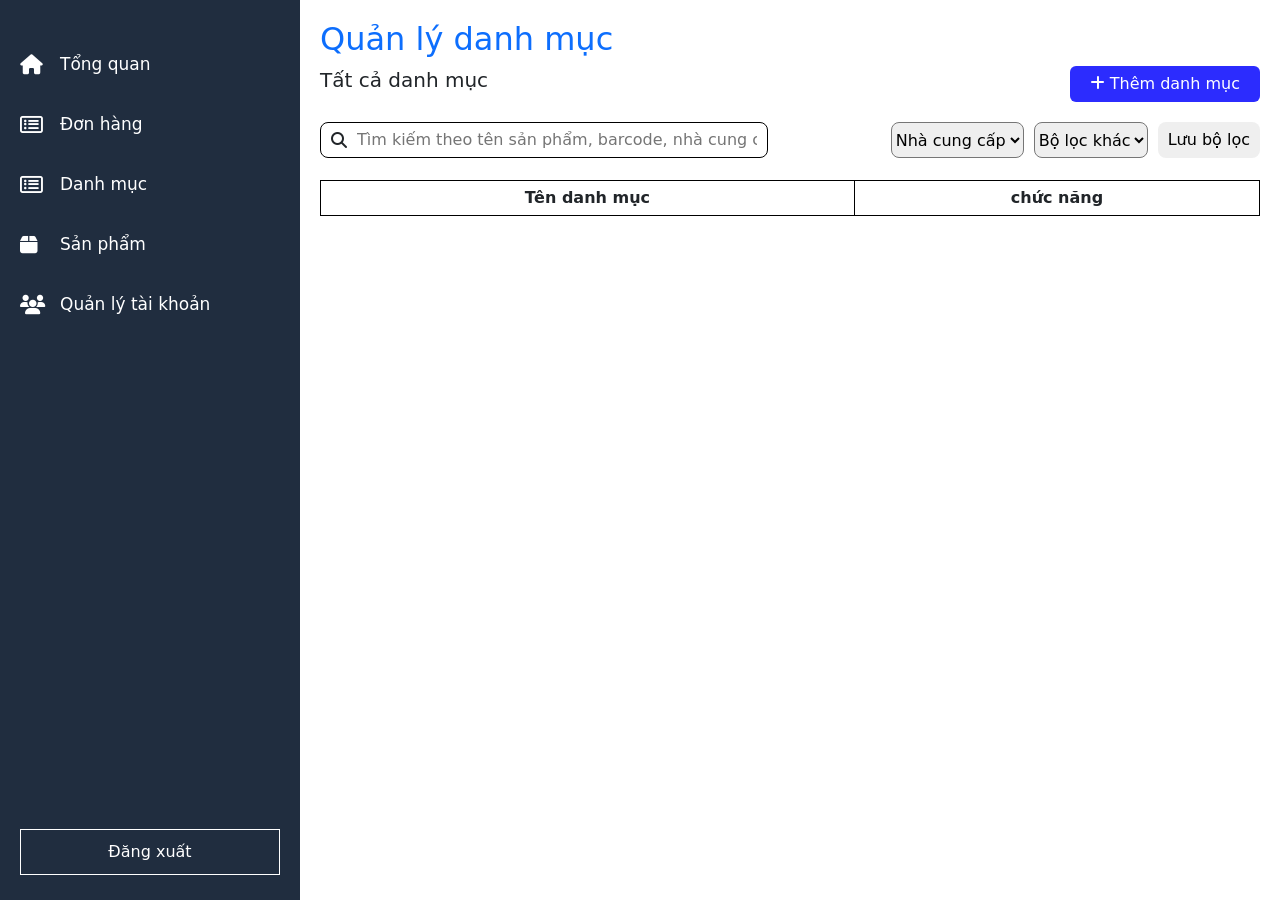
==== pages/admin/category.html @ ad687238 "upload" ====
<!DOCTYPE html>
<html lang="en">
  <head>
    <link
      rel="icon"
      type="image/svg+xml"
      href="https://www.sapo.vn/Themes/Portal/Default/StylesV2/images/logo/Sapo-logo.svg?v=202312200435"
    />
    <title>Quản lý danh mục</title>
    <meta charset="utf-8" />
    <meta
      name="viewport"
      content="width=device-width, initial-scale=1, shrink-to-fit=no"
    />
    <link
      href="https://cdn.jsdelivr.net/npm/bootstrap@5.3.2/dist/css/bootstrap.min.css"
      rel="stylesheet"
      integrity="sha384-T3c6CoIi6uLrA9TneNEoa7RxnatzjcDSCmG1MXxSR1GAsXEV/Dwwykc2MPK8M2HN"
      crossorigin="anonymous"
    />
    <link
      rel="stylesheet"
      href="https://cdnjs.cloudflare.com/ajax/libs/font-awesome/6.5.1/css/all.min.css"
      integrity="sha512-DTOQO9RWCH3ppGqcWaEA1BIZOC6xxalwEsw9c2QQeAIftl+Vegovlnee1c9QX4TctnWMn13TZye+giMm8e2LwA=="
      crossorigin="anonymous"
      referrerpolicy="no-referrer"
    />
    <link rel="stylesheet" href="../../css/admin/sidebar.css" />
    <link rel="stylesheet" href="../../css/admin/product.css" />
  </head>
  <body>
    <div class="sidebar">
      <div class="logo">
        <img
          src="https://www.sapo.vn/Themes/Portal/Default/StylesV2/images/logo/Sapo-logo.svg?v=202312200435"
          alt=""
        />
      </div>
      <div class="listOperation">
        <a href="./home.html" class="itemOperation">
          <i class="fas fa-home"></i><span>Tổng quan</span>
        </a>
        <a href="./order.html" class="itemOperation">
          <i class="far fa-list-alt"></i><span>Đơn hàng</span>
        </a>
        <a href="./category.html" class="itemOperation">
          <i class="far fa-list-alt"></i><span>Danh mục</span>
        </a>
        <a href="./products.html" class="itemOperation">
          <i class="fas fa-box"></i><span>Sản phẩm</span>
        </a>
        <a href="./manage.html" class="itemOperation">
          <i class="fas fa-users"></i><span>Quản lý tài khoản</span>
        </a>
        <div class="itemOperation logOut">
          <button type="button" class="btnLogout" id="btnLogout">
            Đăng xuất
          </button>
        </div>
      </div>
    </div>
    <div class="productpage">
      <div class="productpageHeader">
        <h2><a href="">Quản lý danh mục</a></h2>
        <div class="titleProduct">
          <h5>Tất cả danh mục</h5>
          <button id="btnAddProduct">
            <i class="fas fa-plus"></i> Thêm danh mục
          </button>
        </div>
        <div class="searchProduct">
          <form class="search" id="search">
            <i class="fas fa-search"></i>
            <input
              id="searchInput"
              class="inputSearch"
              type="text"
              placeholder="Tìm kiếm theo tên sản phẩm, barcode, nhà cung cấp"
            />
          </form>
          <div class="selectOption">
            <select>
              <option value="" selected>Nhà cung cấp</option>
            </select>
            <select>
              <option value="" selected>Bộ lọc khác</option>
            </select>
            <button>Lưu bộ lọc</button>
          </div>
        </div>
      </div>
      <table class="tableProduct">
        <thead class="thead">
          <tr class="titleTable">
            <th>Tên danh mục</th>
            <th colspan="2">chức năng</th>
          </tr>
        </thead>
        <tbody class="tbody" id="tbody"></tbody>
      </table>
      <div class="current" id="current">
        <div class="currentPage">
          <button id="prev">Prev</button>
          <span id="numberCurrentPage"></span>
          <button id="next">Next</button>
        </div>
      </div>
    </div>
    <div class="modalAdd" id="modalAddCategory">
      <div class="closeModal d-flex justify-content-between align-items-center">
        <span>Thêm mới danh mục</span>
        <i id="closeIconProduct" class="far fa-times-circle"></i>
      </div>
      <form id="formAddCategory" class="formAddProduct">
        <div class="d-flex gap-3">
          <div class="flex-1 d-flex flex-column justify-content-between">
            <div class="inputAdd d-flex flex-column gap-1">
              <label
                >1: Nhập tên danh mục:<span style="color: red">*</span></label
              >
              <input
                type="text"
                placeholder="nhập tên sản phẩm"
                class="inputProduct"
                id="nameCate"
              />
              <span class="err" id="errName"
                >Tên danh mục không được để trống *</span
              >
            </div>
            <div class="inputAdd d-flex justify-content-between">
              <button type="button" id="btnCancel" class="btn btn-danger">
                Huỷ
              </button>
              <button type="submit" class="btn btn-success">Thêm mới</button>
            </div>
          </div>
        </div>
      </form>
    </div>
    <div class="modalEdit" id="modalEditProduct">
      <div class="closeModal d-flex justify-content-between align-items-center">
        <span>Sửa thông tin danh mục</span>
        <i id="closeIconEdit" class="far fa-times-circle"></i>
      </div>
      <form id="formEditProduct" class="">
        <div class="d-flex gap-3">
          <div class="flex-1 d-flex flex-column justify-content-between">
            <div class="inputAdd d-flex flex-column gap-1">
              <label
                >1: Nhập tên danh mục:<span style="color: red">*</span></label
              >
              <input
                type="text"
                placeholder="nhập tên sản phẩm"
                class="inputProduct"
                id="nameEdit"
              />
              <span class="err" id="errNameEdit"
                >Tên danh mục không được để trống *</span
              >
            </div>
          </div>
        </div>
        <div class="inputAdd d-flex justify-content-between">
          <button type="button" id="btnCancelEdit" class="btn btn-danger">
            Huỷ
          </button>
          <button type="submit" class="btn btn-success">Lưu thông tin</button>
        </div>
      </form>
    </div>
    <script src="https://cdn.jsdelivr.net/npm/uuid@8.3.2/dist/umd/uuidv4.min.js"></script>
    <script src="../../js/admin/category.js"></script>
    <script src="../../js/admin/logout.js"></script>
  </body>
</html>
---- css/admin/sidebar.css ----
*,
*::after,
*::before {
  margin: 0;
  padding: 0;
  box-sizing: border-box;
}
a {
  text-decoration: none;
}
input:focus {
  outline: none;
}
li {
  list-style: none;
}
img {
  display: block;
  max-width: 100%;
}
.sidebar {
  width: 300px;
  height: 100vh;
  background-color: #202d3f;
  position: fixed;
  top: 0;
  left: 0;
  display: flex;
  flex-direction: column;
}
.logo {
  display: flex;
}
.logo img {
  width: 150px;
  margin-top: 20px;
  margin-left: 20px;
}
.listOperation {
  width: 100%;
  padding: 10px;
  position: relative;
  flex: 1;
}
.itemOperation {
  width: 100%;
  display: flex;
  gap: 10px;
  align-items: center;
  color: #fff;
  padding: 15px 10px;
  border-radius: 6px;
  position: relative;
  margin-top: 10px;
  cursor: pointer;
}
.itemOperation i {
  font-size: 20px;
}
.itemOperation span {
  position: absolute;
  left: 50px;
  font-size: 17px;
}
.itemOperation:hover {
  background-color: rgba(213, 213, 213, 0.5);
}
.logOut {
  position: absolute;
  bottom: 10px;
  left: 10px;
  width: 280px;
}
.btnLogout {
  width: 100%;
  height: 100%;
  border: 1px solid #fff;
  padding: 10px;
  background-color: transparent;
  color: #fff;
}
---- css/admin/product.css ----
.productpage {
  width: calc(100vw - 300px);
  height: 100vh;
  position: fixed;
  right: 0;
  top: 0;
  padding: 20px;
  overflow-y: scroll;
}
.productpageHeader {
  width: calc(100vw - 300px);
  position: fixed;
  top: 0;
  right: 0;
  padding: 20px;
  background-color: #fff;
}
.titleProduct {
  display: flex;
  justify-content: space-between;
  align-items: center;
}
.titleProduct button {
  padding: 6px 20px;
  background-color: rgb(44, 44, 254);
  border: none;
  color: #fff;
  border-radius: 6px;
}
.searchProduct {
  display: flex;
  justify-content: space-between;
  align-items: center;
  height: 36px;
  margin-top: 20px;
  position: relative;
}
.search {
  height: 100%;
  border: 1px solid #000;
  display: flex;
  gap: 10px;
  align-items: center;
  padding: 0 10px;
  border-radius: 8px;
}
.inputSearch {
  width: 400px;
  border: none;
}
.selectOption {
  height: 100%;
  display: flex;
  align-items: center;
  gap: 10px;
}
.selectOption select,
.selectOption button {
  height: 100%;
  border-radius: 8px;
}
.selectOption button {
  border: none;
  padding: 0 10px;
}
.tableProduct {
  width: 100%;
  margin-top: 160px;
  margin-bottom: 10px;
}
.current {
  width: 100%;
  display: flex;
  justify-content: center;
}
.currentPage {
  display: flex;
  align-items: center;
  border: 1px solid #000;
  border-radius: 6px;
}
.currentPage button {
  border: none;
  background-color: transparent;
  padding: 10px;
}
.currentPage button:hover {
  background-color: rgb(44, 44, 254);
  color: #fff;
}
#numberCurrentPage {
  height: 100%;
  width: 50px;
  display: flex;
  justify-content: center;
  align-items: center;
  border-left: 1px solid #000;
  border-right: 1px solid #000;
}
.tableProduct tr td,
.tableProduct tr th {
  border: 1px solid #000;
  border-collapse: collapse;
  text-align: center;
  padding: 5px;
}

.modalAdd,
.modalEdit {
  position: fixed;
  top: 50%;
  left: 50%;
  transform: translate(-50%, -50%);
  background-color: #fff;
  box-shadow: rgba(0, 0, 0, 0.35) 0px 5px 15px;
  padding: 10px;
  display: none;
}
.btnLogout {
  width: 100%;
  height: 100%;
  background-color: transparent;
  color: #fff;
  border: 1px solid #fff;
  padding: 10px 0;
}
.inputAdd {
  margin-bottom: 10px;
}
.inputDes {
  padding: 10px;
}
.inputProduct {
  height: 40px;
  padding: 0 10px;
  border-radius: 6px;
}
.upload-img {
  width: 100%;
  display: flex;
  align-items: center;
  gap: 10px;
}
.upload-img i {
  width: 30%;
  padding: 20px;
  display: flex;
  align-items: center;
  justify-content: center;
  font-size: 40px;
  cursor: pointer;
}
.img-container {
  height: 150px;
  width: 70%;
  border: 1px solid #000;
  position: relative;
}
.img-container img {
  height: 100%;
  width: 100%;
  object-fit: cover;
}
.tableProduct th,
.tableProduct td {
  border: 1px solid #000;
  border-collapse: collapse;
  text-align: center;
}
.flex-1,
.flex-2 {
  width: 382px;
}
.loadding {
  position: absolute;
  top: 0;
  left: 0;
  bottom: 0;
  right: 0;
  display: flex;
  justify-content: center;
  align-items: center;
}
.load {
  height: 30px;
  width: 30px;
  border: 4px solid #000;
  border-radius: 50%;
  border-right: 4px solid transparent;
  animation: loader 1s linear infinite;
}
.closeModal {
  border-bottom: 1px solid #000;
  margin-bottom: 10px;
}
.closeModal i {
  padding: 10px 0 10px 10px;
  cursor: pointer;
}
.err {
  color: red;
  margin-bottom: 10px;
  display: none;
}
.border-red {
  border: 1px solid red;
}
.label-img {
  display: flex;
  flex-direction: column;
}
.td-img {
  width: 170px;
}
.img-render {
  width: 100%;
  height: 100px;
  object-fit: cover;
}
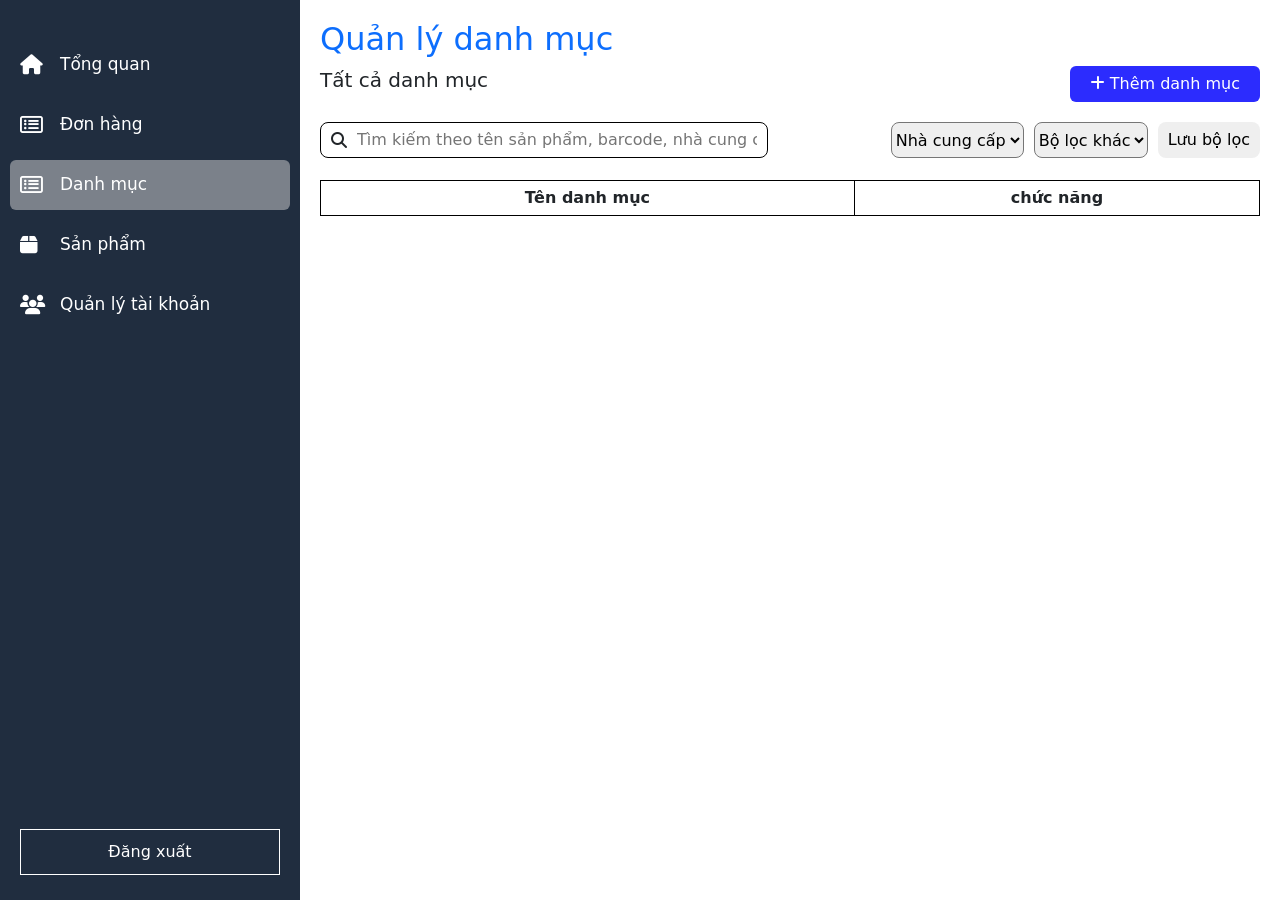
==== commit ad71aae0: "update active sidabar" ====
--- a/pages/admin/category.html
+++ b/pages/admin/category.html
@@ -43,7 +43,11 @@
         <a href="./order.html" class="itemOperation">
           <i class="far fa-list-alt"></i><span>Đơn hàng</span>
         </a>
-        <a href="./category.html" class="itemOperation">
+        <a
+          href="./category.html"
+          class="itemOperation"
+          style="background-color: rgba(213, 213, 213, 0.5)"
+        >
           <i class="far fa-list-alt"></i><span>Danh mục</span>
         </a>
         <a href="./products.html" class="itemOperation">
--- a/css/admin/product.css
+++ b/css/admin/product.css
@@ -83,6 +83,7 @@
   border: none;
   background-color: transparent;
   padding: 10px;
+  cursor: pointer;
 }
 .currentPage button:hover {
   background-color: rgb(44, 44, 254);
